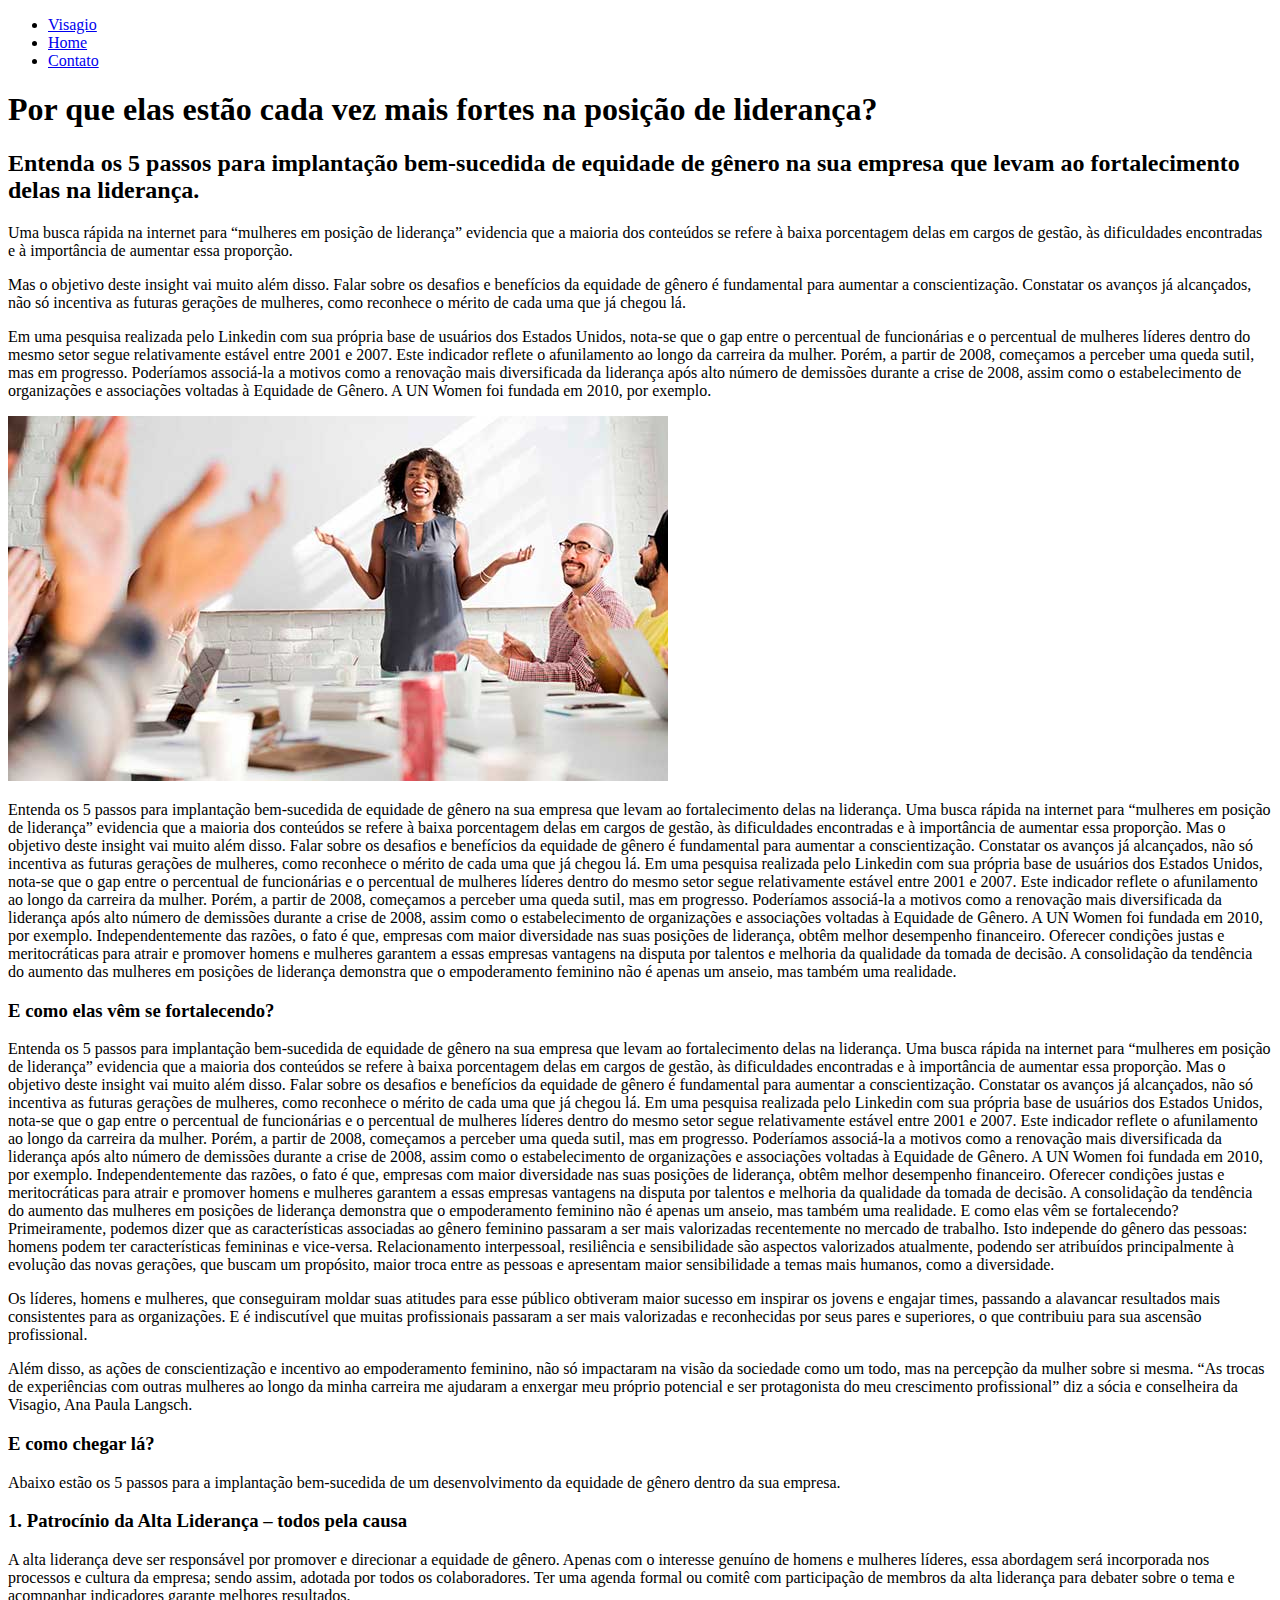
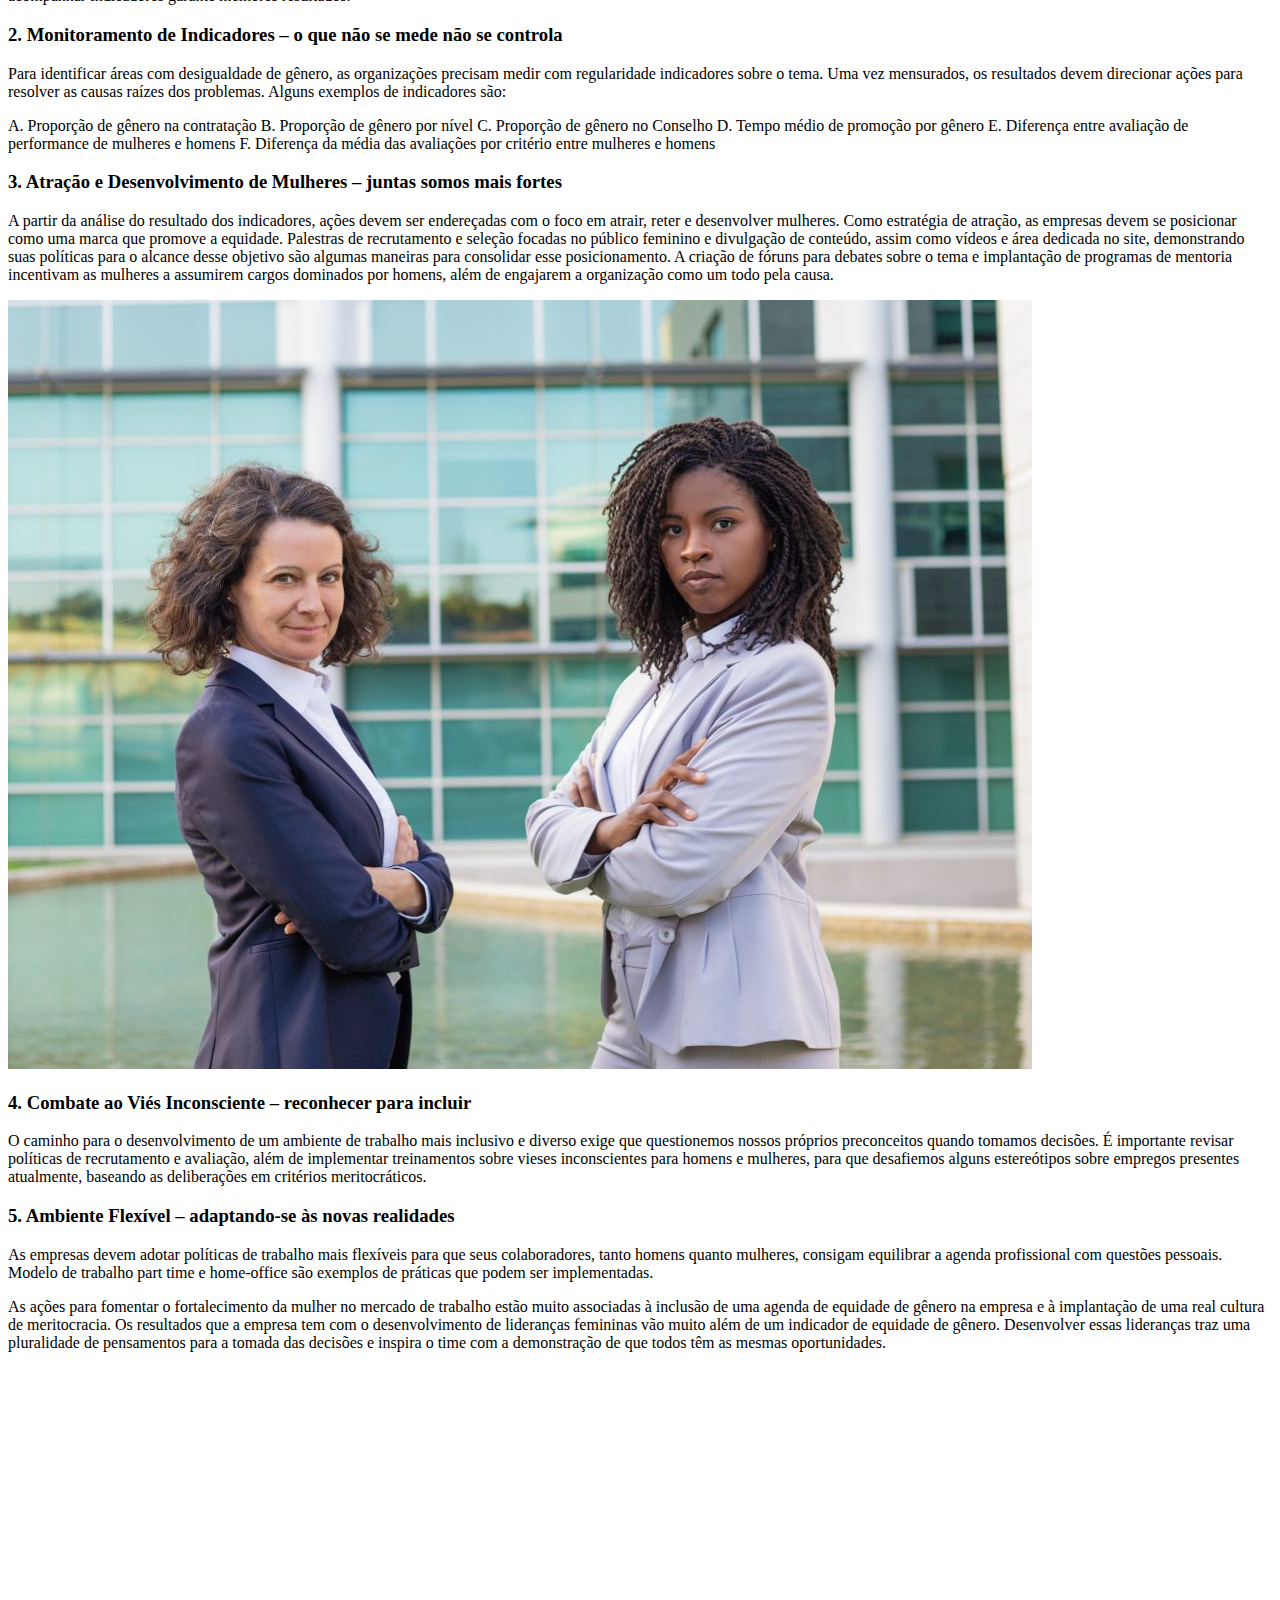
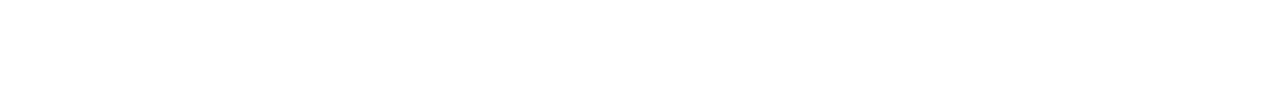
==== index.html @ b92981ff "Páginas HTML de exemplo" ====
<!DOCTYPE html>
<html lang="pt-br">
<head>
    <meta charset="UTF-8">
    <meta name="viewport" content="width=device-width, initial-scale=1.0">
    <title>Mulheres</title>
</head>
<body>
    <ul>
        <li>
            <a href="https://visagio.com/pt/insights/por-que-elas-estao-cada-vez-mais-fortes-na-posicao-de-lideranca"target="_blank">Visagio</a>
        </li>
        <li>
            <a href="index.html">Home</a>
        </li>
        <li>
            <a href="contato.html">Contato</a>
        </li>
    </ul>
    <h1>
        Por que elas estão cada vez mais fortes na posição de liderança?</h1>
<h2>Entenda os 5 passos para implantação bem-sucedida de equidade de gênero na sua empresa que levam ao fortalecimento delas na liderança.</h2>

    <p>
        Uma busca rápida na internet para “mulheres em posição de liderança” evidencia que a maioria dos conteúdos se refere à baixa porcentagem delas em cargos de gestão, às dificuldades encontradas e à importância de aumentar essa proporção.
         
    </p>
    <p>Mas o objetivo deste insight vai muito além disso. Falar sobre os desafios e benefícios da equidade de gênero é fundamental para aumentar a conscientização. Constatar os avanços já alcançados, não só incentiva as futuras gerações de mulheres, como reconhece o mérito de cada uma que já chegou lá.</p>
<p>
    Em uma pesquisa realizada pelo Linkedin com sua própria base de usuários dos Estados Unidos, nota-se que o gap entre o percentual de funcionárias e o percentual de mulheres líderes dentro do mesmo setor segue relativamente estável entre 2001 e 2007. Este indicador reflete o afunilamento ao longo da carreira da mulher. Porém, a partir de 2008, começamos a perceber uma queda sutil, mas em progresso. Poderíamos associá-la a motivos como a renovação mais diversificada da liderança após alto número de demissões durante a crise de 2008, assim como o estabelecimento de organizações e associações voltadas à Equidade de Gênero. A UN Women foi fundada em 2010, por exemplo.

</p>
<p>

</p>
<img src="assets/img/mulheres-na-lideranca1.jpg" alt="Mulheres na liderança">

<p>
    Entenda os 5 passos para implantação bem-sucedida de equidade de gênero na sua empresa que levam ao fortalecimento delas na liderança.

    Uma busca rápida na internet para “mulheres em posição de liderança” evidencia que a maioria dos conteúdos se refere à baixa porcentagem delas em cargos de gestão, às dificuldades encontradas e à importância de aumentar essa proporção.
    
    Mas o objetivo deste insight vai muito além disso. Falar sobre os desafios e benefícios da equidade de gênero é fundamental para aumentar a conscientização. Constatar os avanços já alcançados, não só incentiva as futuras gerações de mulheres, como reconhece o mérito de cada uma que já chegou lá.
    
    Em uma pesquisa realizada pelo Linkedin com sua própria base de usuários dos Estados Unidos, nota-se que o gap entre o percentual de funcionárias e o percentual de mulheres líderes dentro do mesmo setor segue relativamente estável entre 2001 e 2007. Este indicador reflete o afunilamento ao longo da carreira da mulher. Porém, a partir de 2008, começamos a perceber uma queda sutil, mas em progresso. Poderíamos associá-la a motivos como a renovação mais diversificada da liderança após alto número de demissões durante a crise de 2008, assim como o estabelecimento de organizações e associações voltadas à Equidade de Gênero. A UN Women foi fundada em 2010, por exemplo.
    
    
    
    
    
     
    
    Independentemente das razões, o fato é que, empresas com maior diversidade nas suas posições de liderança, obtêm melhor desempenho financeiro. Oferecer condições justas e meritocráticas para atrair e promover homens e mulheres garantem a essas empresas vantagens na disputa por talentos e melhoria da qualidade da tomada de decisão. A consolidação da tendência do aumento das mulheres em posições de liderança demonstra que o empoderamento feminino não é apenas um anseio, mas também uma realidade.
</p>
<h3>
    E como elas vêm se fortalecendo?
</h3>
<p>
    Entenda os 5 passos para implantação bem-sucedida de equidade de gênero na sua empresa que levam ao fortalecimento delas na liderança.

Uma busca rápida na internet para “mulheres em posição de liderança” evidencia que a maioria dos conteúdos se refere à baixa porcentagem delas em cargos de gestão, às dificuldades encontradas e à importância de aumentar essa proporção.

Mas o objetivo deste insight vai muito além disso. Falar sobre os desafios e benefícios da equidade de gênero é fundamental para aumentar a conscientização. Constatar os avanços já alcançados, não só incentiva as futuras gerações de mulheres, como reconhece o mérito de cada uma que já chegou lá.

Em uma pesquisa realizada pelo Linkedin com sua própria base de usuários dos Estados Unidos, nota-se que o gap entre o percentual de funcionárias e o percentual de mulheres líderes dentro do mesmo setor segue relativamente estável entre 2001 e 2007. Este indicador reflete o afunilamento ao longo da carreira da mulher. Porém, a partir de 2008, começamos a perceber uma queda sutil, mas em progresso. Poderíamos associá-la a motivos como a renovação mais diversificada da liderança após alto número de demissões durante a crise de 2008, assim como o estabelecimento de organizações e associações voltadas à Equidade de Gênero. A UN Women foi fundada em 2010, por exemplo.





 

Independentemente das razões, o fato é que, empresas com maior diversidade nas suas posições de liderança, obtêm melhor desempenho financeiro. Oferecer condições justas e meritocráticas para atrair e promover homens e mulheres garantem a essas empresas vantagens na disputa por talentos e melhoria da qualidade da tomada de decisão. A consolidação da tendência do aumento das mulheres em posições de liderança demonstra que o empoderamento feminino não é apenas um anseio, mas também uma realidade.

 

E como elas vêm se fortalecendo?

Primeiramente, podemos dizer que as características associadas ao gênero feminino passaram a ser mais valorizadas recentemente no mercado de trabalho. Isto independe do gênero das pessoas: homens podem ter características femininas e vice-versa. Relacionamento interpessoal, resiliência e sensibilidade são aspectos valorizados atualmente, podendo ser atribuídos principalmente à evolução das novas gerações, que buscam um propósito, maior troca entre as pessoas e apresentam maior sensibilidade a temas mais humanos, como a diversidade.
</p>
<p>
    Os líderes, homens e mulheres, que conseguiram moldar suas atitudes para esse público obtiveram maior sucesso em inspirar os jovens e engajar times, passando a alavancar resultados mais consistentes para as organizações. E é indiscutível que muitas profissionais passaram a ser mais valorizadas e reconhecidas por seus pares e superiores, o que contribuiu para sua ascensão profissional.
</p>
<p> 
    Além disso, as ações de conscientização e incentivo ao empoderamento feminino, não só impactaram na visão da sociedade como um todo, mas na percepção da mulher sobre si mesma. “As trocas de experiências com outras mulheres ao longo da minha carreira me ajudaram a enxergar meu próprio potencial e ser protagonista do meu crescimento profissional” diz a sócia e conselheira da Visagio, Ana Paula Langsch.

 
</p>
<h3>E como chegar lá?</h3>
<p>
    Abaixo estão os 5 passos para a implantação bem-sucedida de um desenvolvimento da equidade de gênero dentro da sua empresa.
</p>
<h3>1. Patrocínio da Alta Liderança – todos pela causa</h3>
<p>
    A alta liderança deve ser responsável por promover e direcionar a equidade de gênero. Apenas com o interesse genuíno de homens e mulheres líderes, essa abordagem será incorporada nos processos e cultura da empresa; sendo assim, adotada por todos os colaboradores. Ter uma agenda formal ou comitê com participação de membros da alta liderança para debater sobre o tema e acompanhar indicadores garante melhores resultados.
</p>
<h3>2. Monitoramento de Indicadores – o que não se mede não se controla</h3>
<p>Para identificar áreas com desigualdade de gênero, as organizações precisam medir com regularidade indicadores sobre o tema. Uma vez mensurados, os resultados devem direcionar ações para resolver as causas raízes dos problemas. Alguns exemplos de indicadores são:

</p>
<p>
    A. Proporção de gênero na contratação
B. Proporção de gênero por nível
C. Proporção de gênero no Conselho
D. Tempo médio de promoção por gênero
E. Diferença entre avaliação de performance de mulheres e homens
F. Diferença da média das avaliações por critério entre mulheres e homens
</p>
<h3>3. Atração e Desenvolvimento de Mulheres – juntas somos mais fortes

</h3>
<p>
A partir da análise do resultado dos indicadores, ações devem ser endereçadas com o foco em atrair, reter e desenvolver mulheres. Como estratégia de atração, as empresas devem se posicionar como uma marca que promove a equidade. Palestras de recrutamento e seleção focadas no público feminino e divulgação de conteúdo, assim como vídeos e área dedicada no site, demonstrando suas políticas para o alcance desse objetivo são algumas maneiras para consolidar esse posicionamento. A criação de fóruns para debates sobre o tema e implantação de programas de mentoria incentivam as mulheres a assumirem cargos dominados por homens, além de engajarem a organização como um todo pela causa.
</p>
<img src="assets/img/lideres.jpg" alt="Liderança">
<h3>
    4. Combate ao Viés Inconsciente – reconhecer para incluir
</h3>
<p>
    O caminho para o desenvolvimento de um ambiente de trabalho mais inclusivo e diverso exige que questionemos nossos próprios preconceitos quando tomamos decisões. É importante revisar políticas de recrutamento e avaliação, além de implementar treinamentos sobre vieses inconscientes para homens e mulheres, para que desafiemos alguns estereótipos sobre empregos presentes atualmente, baseando as deliberações em critérios meritocráticos.
</p>
<h3>
    5. Ambiente Flexível – adaptando-se às novas realidades
</h3>
<p>
    As empresas devem adotar políticas de trabalho mais flexíveis para que seus colaboradores, tanto homens quanto mulheres, consigam equilibrar a agenda profissional com questões pessoais. Modelo de trabalho part time e home-office são exemplos de práticas que podem ser implementadas.
</p>
<p>
    As ações para fomentar o fortalecimento da mulher no mercado de trabalho estão muito associadas à inclusão de uma agenda de equidade de gênero na empresa e à implantação de uma real cultura de meritocracia. Os resultados que a empresa tem com o desenvolvimento de lideranças femininas vão muito além de um indicador de equidade de gênero. Desenvolver essas lideranças traz uma pluralidade de pensamentos para a tomada das decisões e inspira o time com a demonstração de que todos têm as mesmas oportunidades.
</p>
<iframe width="560" height="315" src="https://www.youtube.com/embed/I7KghYyViBs" frameborder="0" allow="accelerometer; autoplay; clipboard-write; encrypted-media; gyroscope; picture-in-picture" allowfullscreen></iframe>
</body>
</html>
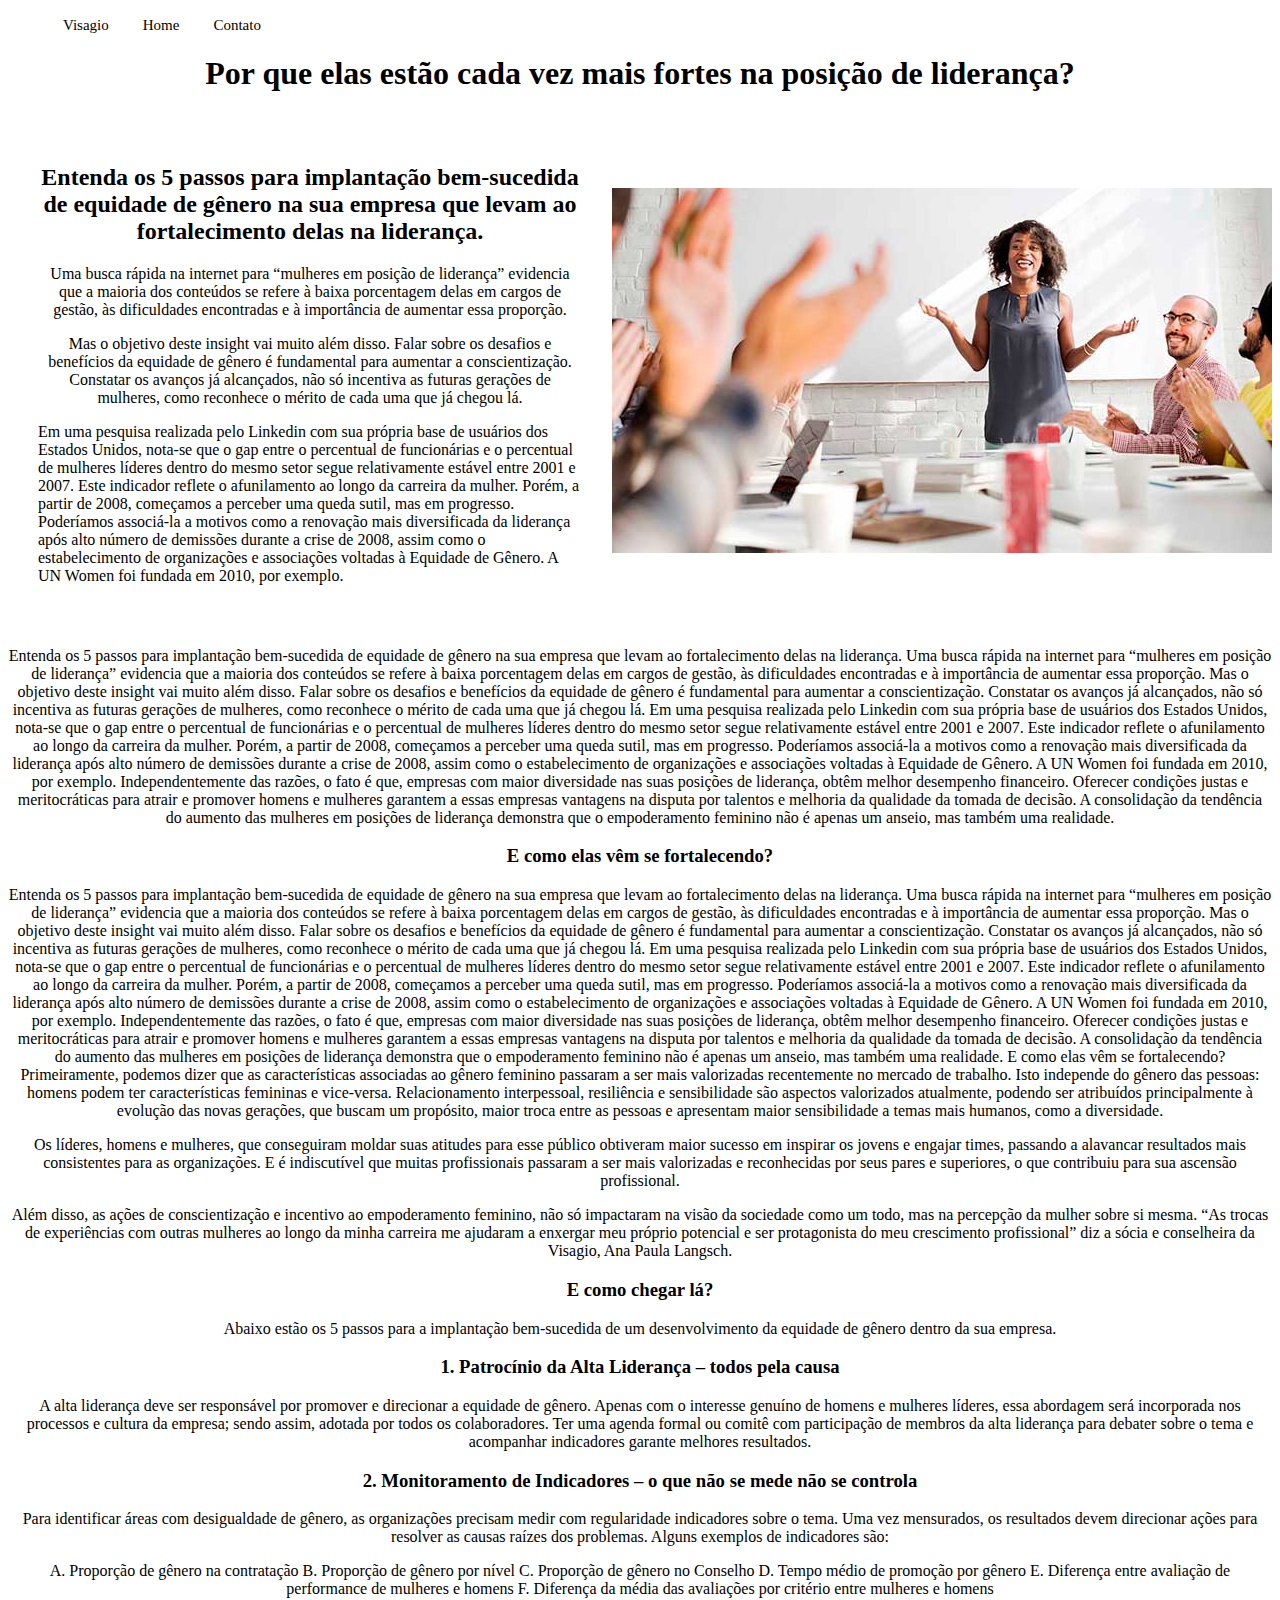
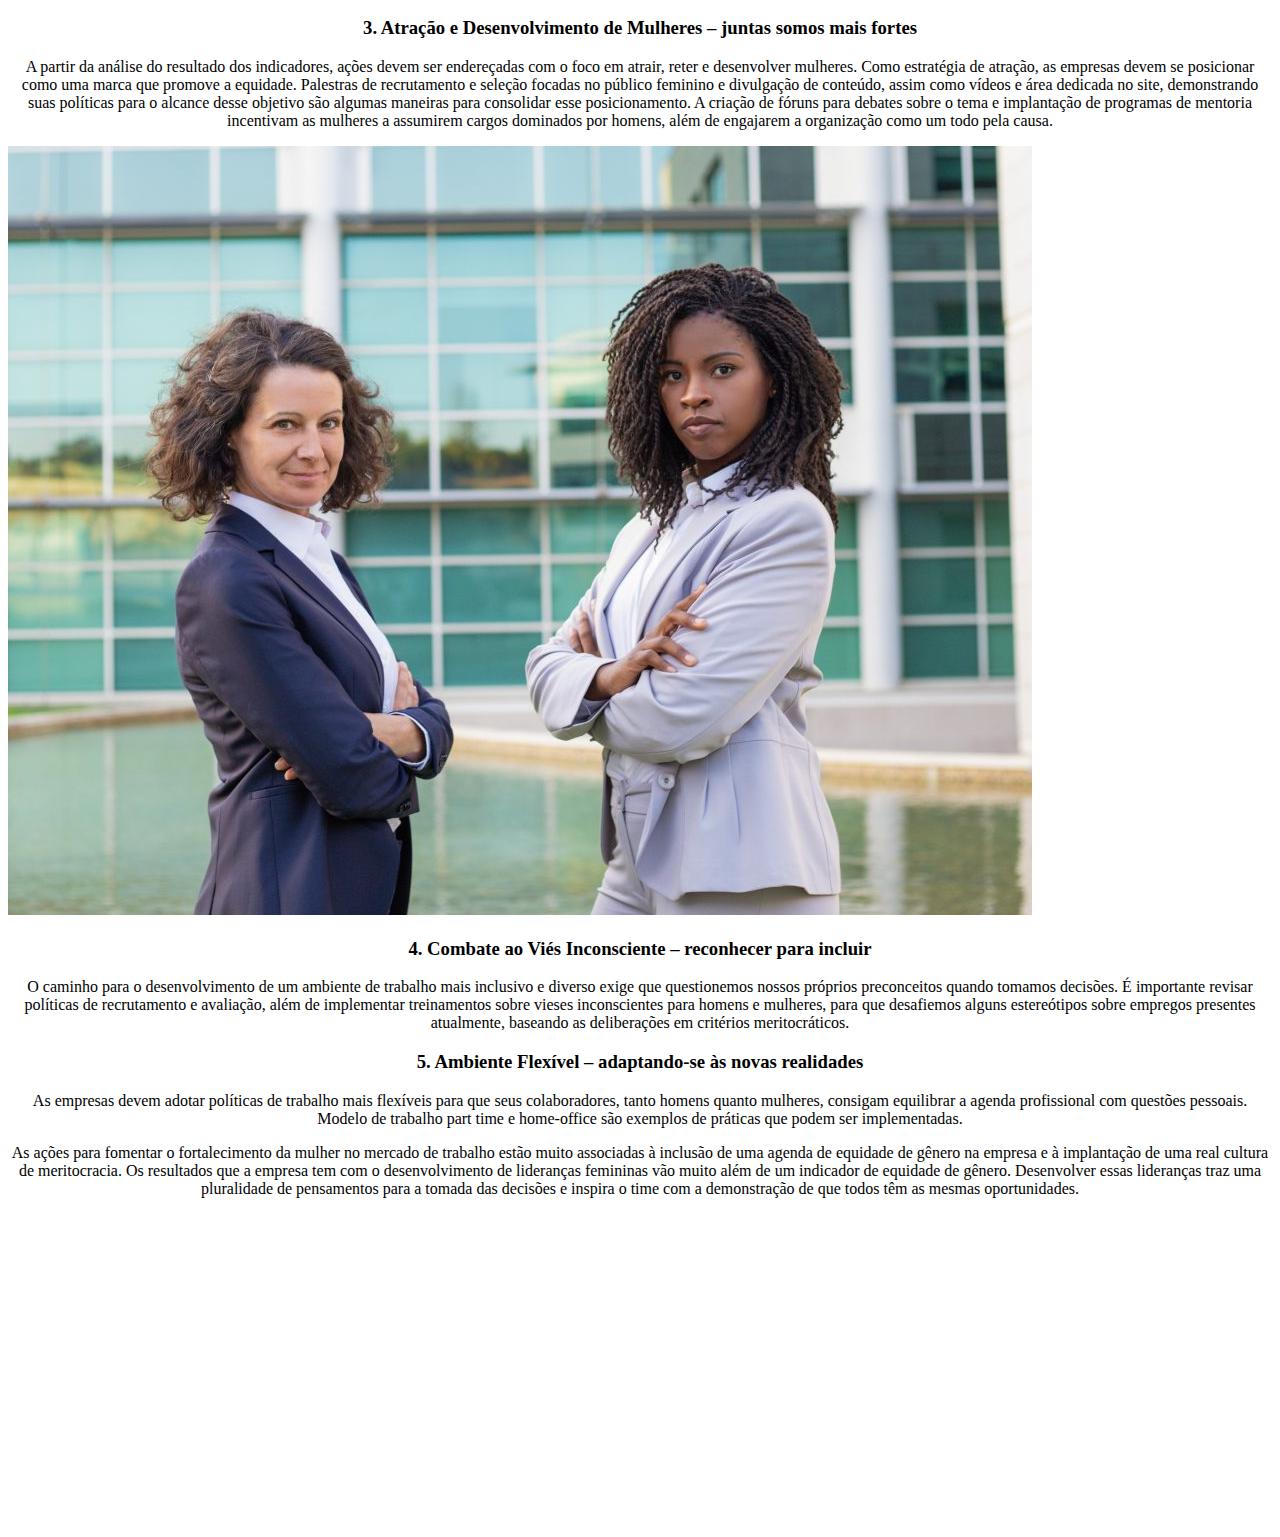
==== commit 9406d4ed: "Implementação de todo estilo do site, ultilizando css puro" ====
--- a/index.html
+++ b/index.html
@@ -4,9 +4,11 @@
     <meta charset="UTF-8">
     <meta name="viewport" content="width=device-width, initial-scale=1.0">
     <title>Mulheres</title>
+
+<link rel="stylesheet" href="assets/css/Style.css">
 </head>
 <body>
-    <ul>
+    <ul id="Menu"> 
         <li>
             <a href="https://visagio.com/pt/insights/por-que-elas-estao-cada-vez-mais-fortes-na-posicao-de-lideranca"target="_blank">Visagio</a>
         </li>
@@ -17,25 +19,37 @@
             <a href="contato.html">Contato</a>
         </li>
     </ul>
-    <h1>
+    <h1 class="center">
         Por que elas estão cada vez mais fortes na posição de liderança?</h1>
-<h2>Entenda os 5 passos para implantação bem-sucedida de equidade de gênero na sua empresa que levam ao fortalecimento delas na liderança.</h2>
+<div class="container">
 
+    <div class="p-30">
+        <h2 class="center">Entenda os 5 passos para implantação bem-sucedida de equidade de gênero na sua empresa que levam ao fortalecimento delas na liderança.</h2>
+
+        <p class="center">
+            Uma busca rápida na internet para “mulheres em posição de liderança” evidencia que a maioria dos conteúdos se refere à baixa porcentagem delas em cargos de gestão, às dificuldades encontradas e à importância de aumentar essa proporção.
+             
+        </p>
+        <p class="center">Mas o objetivo deste insight vai muito além disso. Falar sobre os desafios e benefícios da equidade de gênero é fundamental para aumentar a conscientização. Constatar os avanços já alcançados, não só incentiva as futuras gerações de mulheres, como reconhece o mérito de cada uma que já chegou lá.</p>
     <p>
-        Uma busca rápida na internet para “mulheres em posição de liderança” evidencia que a maioria dos conteúdos se refere à baixa porcentagem delas em cargos de gestão, às dificuldades encontradas e à importância de aumentar essa proporção.
-         
+        Em uma pesquisa realizada pelo Linkedin com sua própria base de usuários dos Estados Unidos, nota-se que o gap entre o percentual de funcionárias e o percentual de mulheres líderes dentro do mesmo setor segue relativamente estável entre 2001 e 2007. Este indicador reflete o afunilamento ao longo da carreira da mulher. Porém, a partir de 2008, começamos a perceber uma queda sutil, mas em progresso. Poderíamos associá-la a motivos como a renovação mais diversificada da liderança após alto número de demissões durante a crise de 2008, assim como o estabelecimento de organizações e associações voltadas à Equidade de Gênero. A UN Women foi fundada em 2010, por exemplo.
+    
     </p>
-    <p>Mas o objetivo deste insight vai muito além disso. Falar sobre os desafios e benefícios da equidade de gênero é fundamental para aumentar a conscientização. Constatar os avanços já alcançados, não só incentiva as futuras gerações de mulheres, como reconhece o mérito de cada uma que já chegou lá.</p>
-<p>
-    Em uma pesquisa realizada pelo Linkedin com sua própria base de usuários dos Estados Unidos, nota-se que o gap entre o percentual de funcionárias e o percentual de mulheres líderes dentro do mesmo setor segue relativamente estável entre 2001 e 2007. Este indicador reflete o afunilamento ao longo da carreira da mulher. Porém, a partir de 2008, começamos a perceber uma queda sutil, mas em progresso. Poderíamos associá-la a motivos como a renovação mais diversificada da liderança após alto número de demissões durante a crise de 2008, assim como o estabelecimento de organizações e associações voltadas à Equidade de Gênero. A UN Women foi fundada em 2010, por exemplo.
+    <p>
+    
+    </div>
+    <div>
+        <img src="assets/img/mulheres-na-lideranca1.jpg" alt="Mulheres na liderança">
+    </div>
+    <div></div>
 
-</p>
-<p>
+  
 
-</p>
-<img src="assets/img/mulheres-na-lideranca1.jpg" alt="Mulheres na liderança">
+</div>
 
-<p>
+
+
+<p class="center">
     Entenda os 5 passos para implantação bem-sucedida de equidade de gênero na sua empresa que levam ao fortalecimento delas na liderança.
 
     Uma busca rápida na internet para “mulheres em posição de liderança” evidencia que a maioria dos conteúdos se refere à baixa porcentagem delas em cargos de gestão, às dificuldades encontradas e à importância de aumentar essa proporção.
@@ -52,10 +66,10 @@
     
     Independentemente das razões, o fato é que, empresas com maior diversidade nas suas posições de liderança, obtêm melhor desempenho financeiro. Oferecer condições justas e meritocráticas para atrair e promover homens e mulheres garantem a essas empresas vantagens na disputa por talentos e melhoria da qualidade da tomada de decisão. A consolidação da tendência do aumento das mulheres em posições de liderança demonstra que o empoderamento feminino não é apenas um anseio, mas também uma realidade.
 </p>
-<h3>
+<h3 class="center">
     E como elas vêm se fortalecendo?
 </h3>
-<p>
+<p class="center">
     Entenda os 5 passos para implantação bem-sucedida de equidade de gênero na sua empresa que levam ao fortalecimento delas na liderança.
 
 Uma busca rápida na internet para “mulheres em posição de liderança” evidencia que a maioria dos conteúdos se refere à baixa porcentagem delas em cargos de gestão, às dificuldades encontradas e à importância de aumentar essa proporção.
@@ -78,27 +92,27 @@
 
 Primeiramente, podemos dizer que as características associadas ao gênero feminino passaram a ser mais valorizadas recentemente no mercado de trabalho. Isto independe do gênero das pessoas: homens podem ter características femininas e vice-versa. Relacionamento interpessoal, resiliência e sensibilidade são aspectos valorizados atualmente, podendo ser atribuídos principalmente à evolução das novas gerações, que buscam um propósito, maior troca entre as pessoas e apresentam maior sensibilidade a temas mais humanos, como a diversidade.
 </p>
-<p>
+<p class="center">
     Os líderes, homens e mulheres, que conseguiram moldar suas atitudes para esse público obtiveram maior sucesso em inspirar os jovens e engajar times, passando a alavancar resultados mais consistentes para as organizações. E é indiscutível que muitas profissionais passaram a ser mais valorizadas e reconhecidas por seus pares e superiores, o que contribuiu para sua ascensão profissional.
 </p>
-<p> 
+<p class="center"> 
     Além disso, as ações de conscientização e incentivo ao empoderamento feminino, não só impactaram na visão da sociedade como um todo, mas na percepção da mulher sobre si mesma. “As trocas de experiências com outras mulheres ao longo da minha carreira me ajudaram a enxergar meu próprio potencial e ser protagonista do meu crescimento profissional” diz a sócia e conselheira da Visagio, Ana Paula Langsch.
 
  
 </p>
-<h3>E como chegar lá?</h3>
-<p>
+<h3 class="center">E como chegar lá?</h3>
+<p class="center"> 
     Abaixo estão os 5 passos para a implantação bem-sucedida de um desenvolvimento da equidade de gênero dentro da sua empresa.
 </p>
-<h3>1. Patrocínio da Alta Liderança – todos pela causa</h3>
-<p>
+<h3 class="center">1. Patrocínio da Alta Liderança – todos pela causa</h3>
+<p class="center">
     A alta liderança deve ser responsável por promover e direcionar a equidade de gênero. Apenas com o interesse genuíno de homens e mulheres líderes, essa abordagem será incorporada nos processos e cultura da empresa; sendo assim, adotada por todos os colaboradores. Ter uma agenda formal ou comitê com participação de membros da alta liderança para debater sobre o tema e acompanhar indicadores garante melhores resultados.
 </p>
-<h3>2. Monitoramento de Indicadores – o que não se mede não se controla</h3>
-<p>Para identificar áreas com desigualdade de gênero, as organizações precisam medir com regularidade indicadores sobre o tema. Uma vez mensurados, os resultados devem direcionar ações para resolver as causas raízes dos problemas. Alguns exemplos de indicadores são:
+<h3 class="center">2. Monitoramento de Indicadores – o que não se mede não se controla</h3>
+<p class="center">Para identificar áreas com desigualdade de gênero, as organizações precisam medir com regularidade indicadores sobre o tema. Uma vez mensurados, os resultados devem direcionar ações para resolver as causas raízes dos problemas. Alguns exemplos de indicadores são:
 
 </p>
-<p>
+<p class="center">
     A. Proporção de gênero na contratação
 B. Proporção de gênero por nível
 C. Proporção de gênero no Conselho
@@ -106,28 +120,32 @@
 E. Diferença entre avaliação de performance de mulheres e homens
 F. Diferença da média das avaliações por critério entre mulheres e homens
 </p>
-<h3>3. Atração e Desenvolvimento de Mulheres – juntas somos mais fortes
+<h3 class="center">3. Atração e Desenvolvimento de Mulheres – juntas somos mais fortes
 
-</h3>
-<p>
+</h3 class="center">
+<p class="center">
 A partir da análise do resultado dos indicadores, ações devem ser endereçadas com o foco em atrair, reter e desenvolver mulheres. Como estratégia de atração, as empresas devem se posicionar como uma marca que promove a equidade. Palestras de recrutamento e seleção focadas no público feminino e divulgação de conteúdo, assim como vídeos e área dedicada no site, demonstrando suas políticas para o alcance desse objetivo são algumas maneiras para consolidar esse posicionamento. A criação de fóruns para debates sobre o tema e implantação de programas de mentoria incentivam as mulheres a assumirem cargos dominados por homens, além de engajarem a organização como um todo pela causa.
-</p>
+</p >
 <img src="assets/img/lideres.jpg" alt="Liderança">
-<h3>
+<h3 >
+<h3 class="center">
     4. Combate ao Viés Inconsciente – reconhecer para incluir
-</h3>
-<p>
+</h3 >
+<p class="center">
     O caminho para o desenvolvimento de um ambiente de trabalho mais inclusivo e diverso exige que questionemos nossos próprios preconceitos quando tomamos decisões. É importante revisar políticas de recrutamento e avaliação, além de implementar treinamentos sobre vieses inconscientes para homens e mulheres, para que desafiemos alguns estereótipos sobre empregos presentes atualmente, baseando as deliberações em critérios meritocráticos.
 </p>
-<h3>
+<h3 class="center">
     5. Ambiente Flexível – adaptando-se às novas realidades
 </h3>
-<p>
+<p class="center">
     As empresas devem adotar políticas de trabalho mais flexíveis para que seus colaboradores, tanto homens quanto mulheres, consigam equilibrar a agenda profissional com questões pessoais. Modelo de trabalho part time e home-office são exemplos de práticas que podem ser implementadas.
 </p>
-<p>
+<p class="center">
     As ações para fomentar o fortalecimento da mulher no mercado de trabalho estão muito associadas à inclusão de uma agenda de equidade de gênero na empresa e à implantação de uma real cultura de meritocracia. Os resultados que a empresa tem com o desenvolvimento de lideranças femininas vão muito além de um indicador de equidade de gênero. Desenvolver essas lideranças traz uma pluralidade de pensamentos para a tomada das decisões e inspira o time com a demonstração de que todos têm as mesmas oportunidades.
 </p>
-<iframe width="560" height="315" src="https://www.youtube.com/embed/I7KghYyViBs" frameborder="0" allow="accelerometer; autoplay; clipboard-write; encrypted-media; gyroscope; picture-in-picture" allowfullscreen></iframe>
+<div class="container">
+    <iframe width="560" height="315" src="https://www.youtube.com/embed/I7KghYyViBs" frameborder="0" allow="accelerometer; autoplay; clipboard-write; encrypted-media; gyroscope; picture-in-picture" allowfullscreen></iframe>
+
+</div>
 </body>
 </html>--- a/assets/css/Style.css
+++ b/assets/css/Style.css
@@ -0,0 +1,36 @@
+/*Estilos de páginas index.html*/
+.center{
+    text-align: center;
+}
+.container {
+    display: flex;
+    flex-flow:row ;
+    justify-content: center;
+    align-items: center;
+}
+
+#Menu li{
+display: inline;
+padding: 15px;
+
+
+}
+
+#Menu li a {
+text-decoration: none;
+color: black;
+font-size: 15px;
+}
+
+#Menu li a:hover {
+color: pink;}
+
+.p-30 {
+    padding: 30px;
+}
+
+/*Estilos de páginas contato.html*/
+
+.ml-50 {
+margin-left: 100px;
+}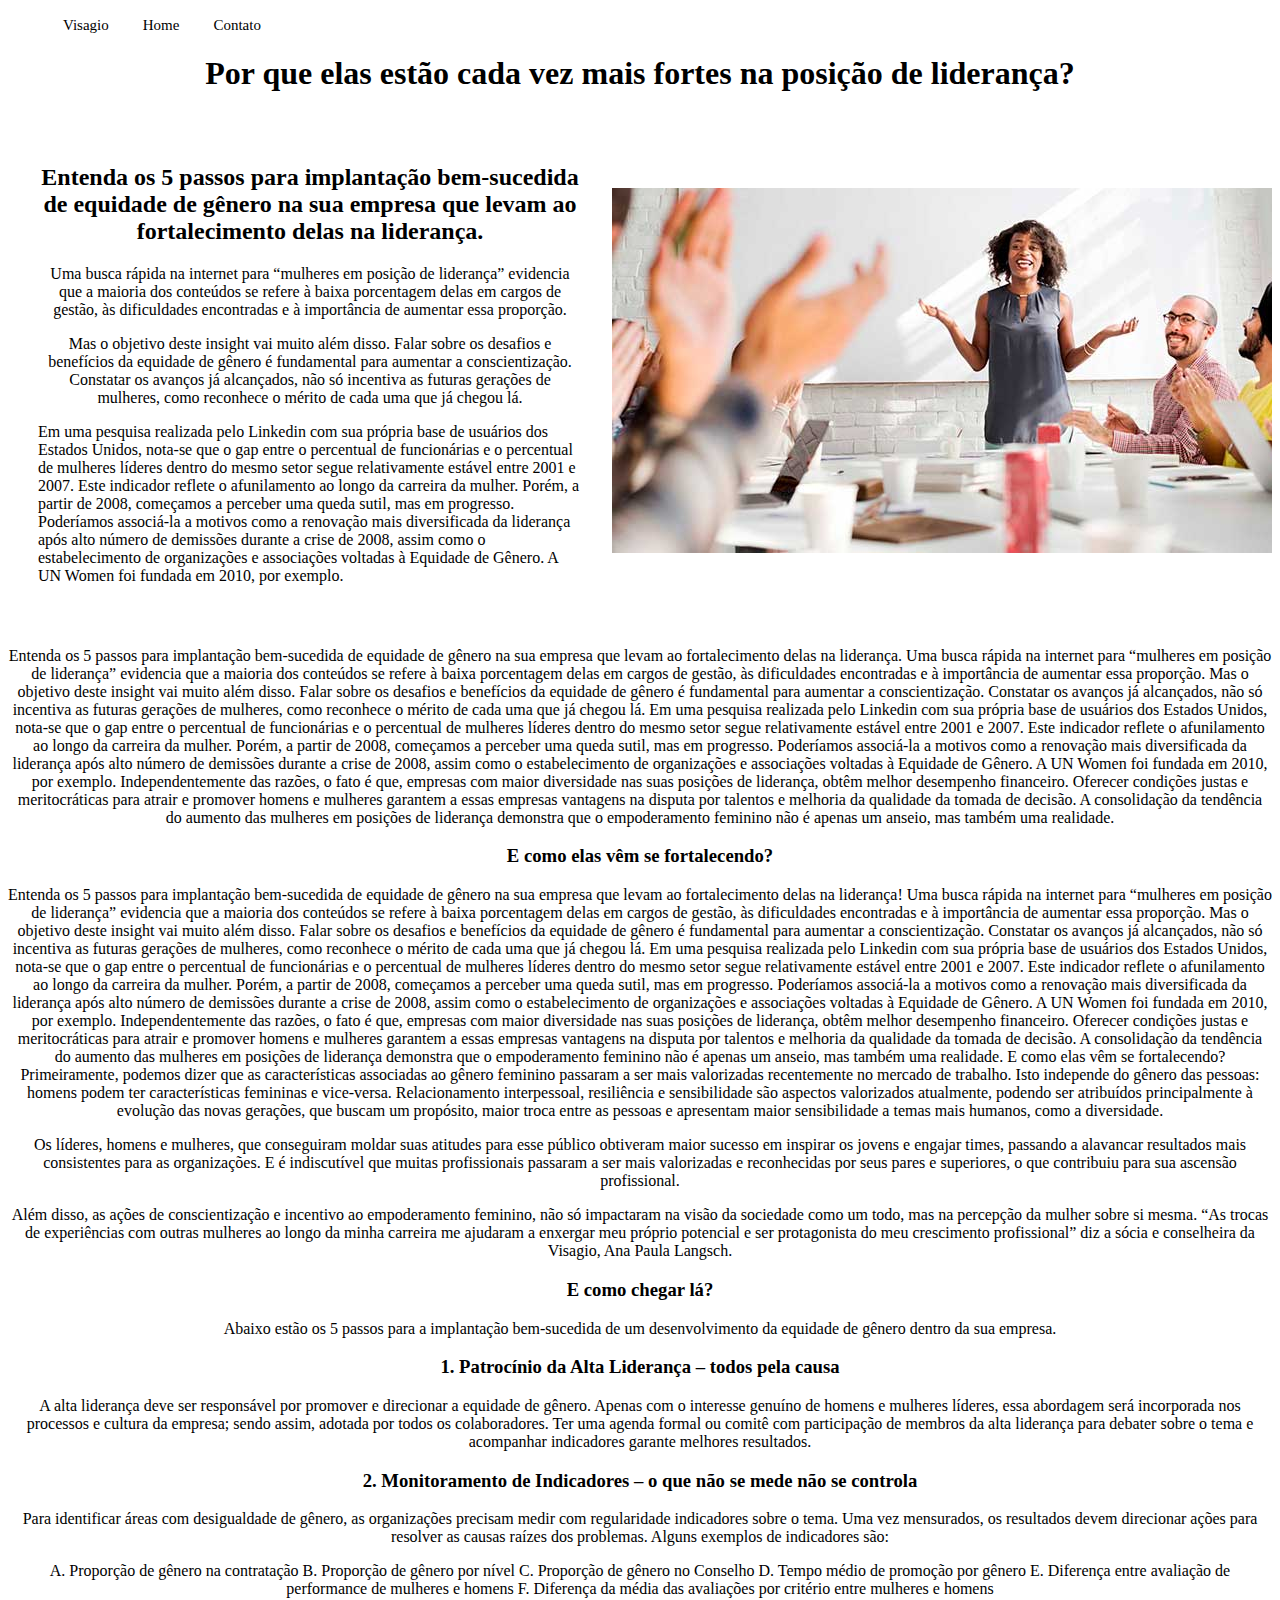
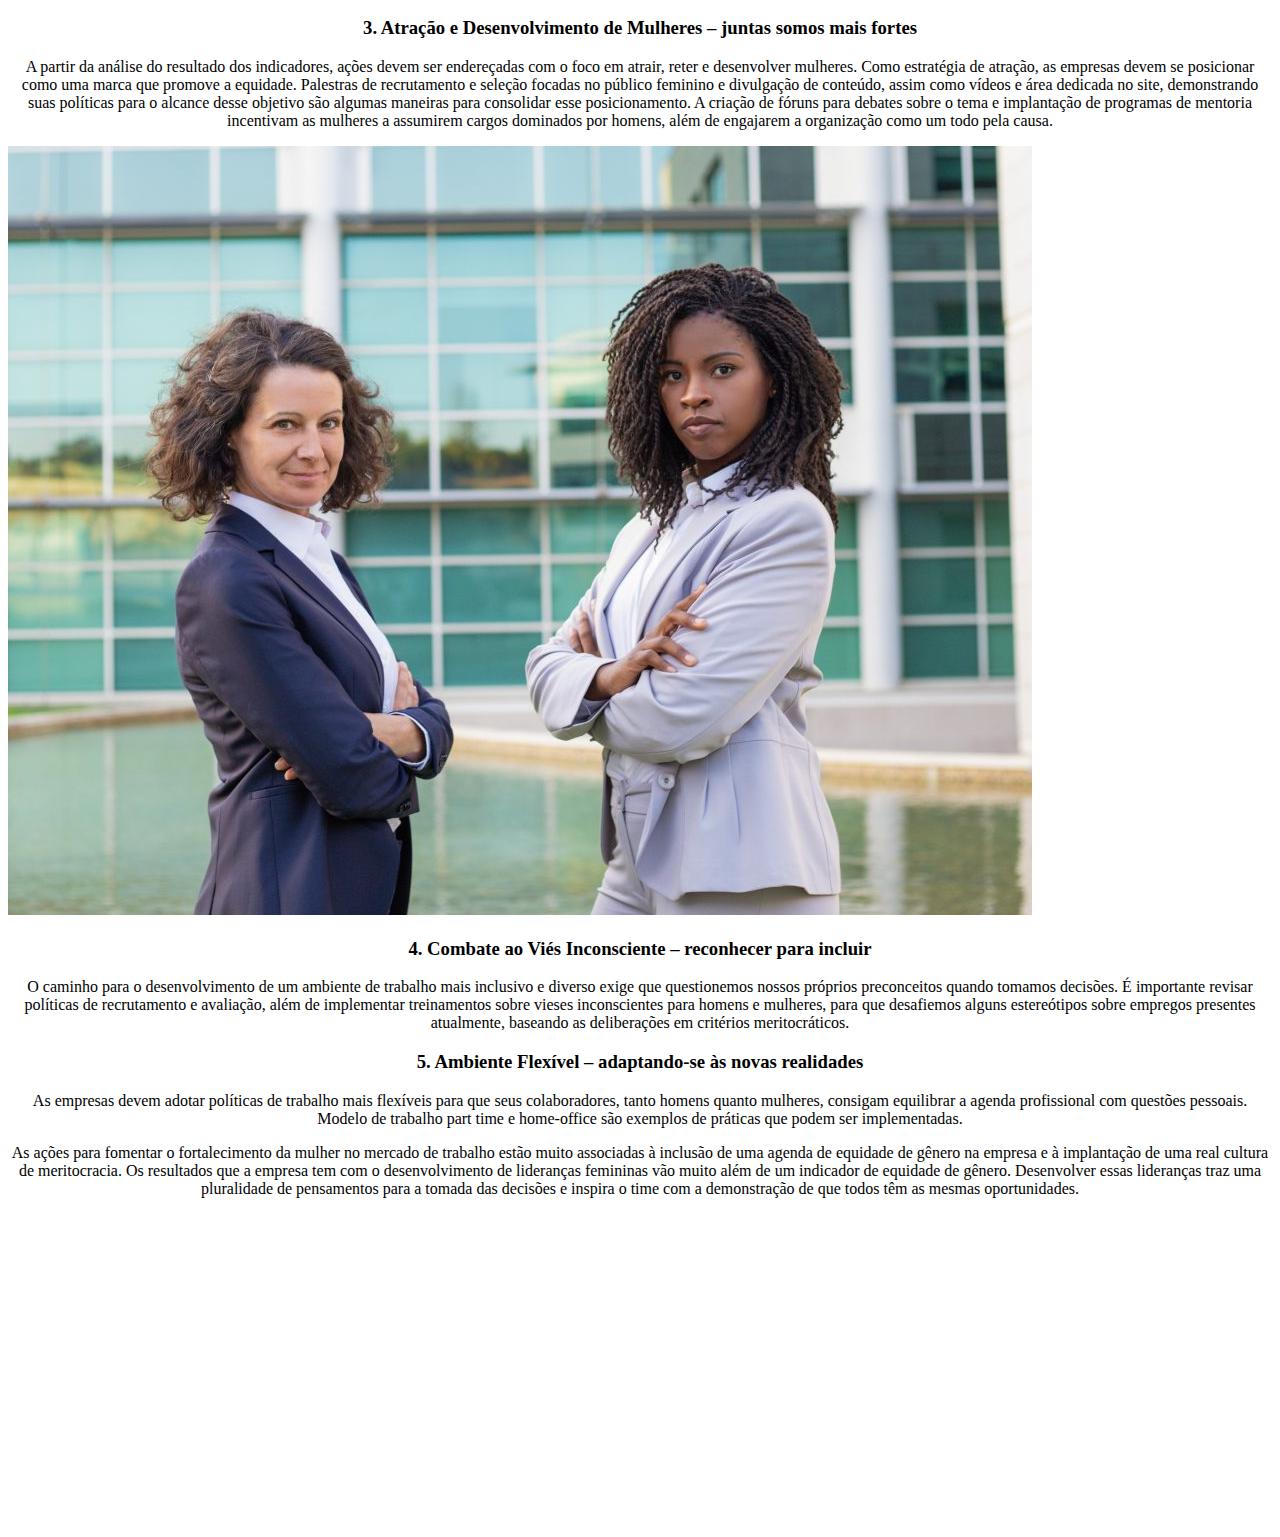
==== commit 9cc18ae8: "Implementação de todo estilo do site no css puro" ====
--- a/index.html
+++ b/index.html
@@ -70,7 +70,7 @@
     E como elas vêm se fortalecendo?
 </h3>
 <p class="center">
-    Entenda os 5 passos para implantação bem-sucedida de equidade de gênero na sua empresa que levam ao fortalecimento delas na liderança.
+    Entenda os 5 passos para implantação bem-sucedida de equidade de gênero na sua empresa que levam ao fortalecimento delas na liderança!
 
 Uma busca rápida na internet para “mulheres em posição de liderança” evidencia que a maioria dos conteúdos se refere à baixa porcentagem delas em cargos de gestão, às dificuldades encontradas e à importância de aumentar essa proporção.
 
